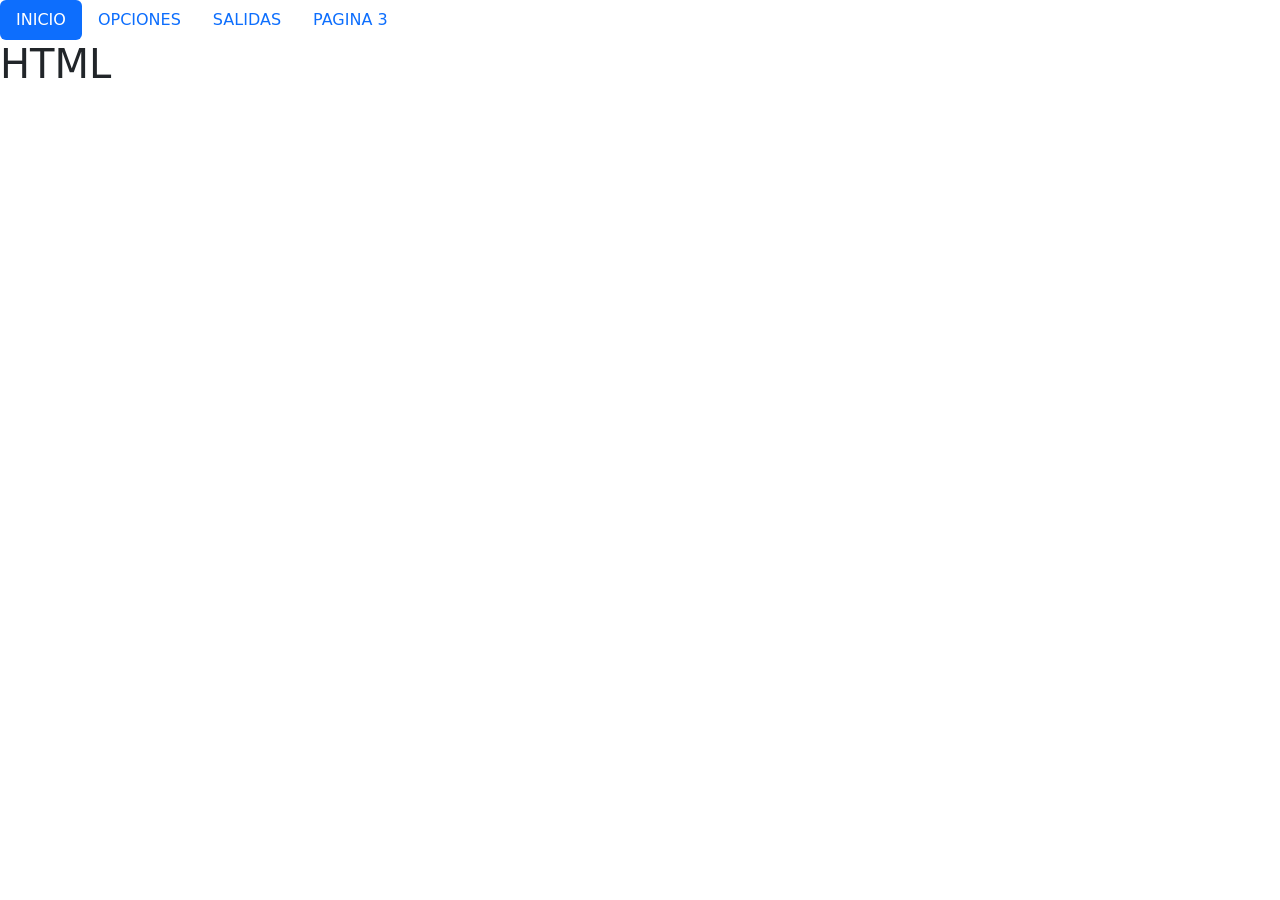
==== index.html @ 3bd36f17 "He creado mi repositorio He creado el repositorio, e hice el código de index, y las 3 paginas distin" ====
<!DOCTYPE html>
<html lang="es">
    <head>
      
       <title>Grados Universitarios Tic</title>
       <link href="https://cdn.jsdelivr.net/npm/bootstrap@5.3.8/dist/css/bootstrap.min.css" rel="stylesheet" integrity="sha384-sRIl4kxILFvY47J16cr9ZwB07vP4J8+LH7qKQnuqkuIAvNWLzeN8tE5YBujZqJLB" crossorigin="anonymous">
       <link rel="icon" type="image/png" href="img1/logos.png">
       <meta charset="utf-8">
       <meta name="viewport" content="width=device-width, initial-scale=1">
       <link rel="stylesheet" href="./css/cositas.css">
    </head>
    <body class="fto">
        <ul class="nav nav-pills">
            <li class="nav-item">
              <a class="nav-link active" aria-current="page" href="./index.html">INICIO</a>
            </li>
            <li class="nav-item">
              <a class="nav-link" href="./pag1.html">OPCIONES</a>
            </li>
            <li class="nav-item">
              <a class="nav-link" href="./pag2.html">SALIDAS</a>
            </li>
            <li class="nav-item">
                <a class="nav-link" href="./pag3.html">PAGINA 3</a>
              </li>
    
    
          </ul>



        <h1>HTML</h1>
    

        <script src="https://cdn.jsdelivr.net/npm/bootstrap@5.3.8/dist/js/bootstrap.bundle.min.js" integrity="sha384-FKyoEForCGlyvwx9Hj09JcYn3nv7wiPVlz7YYwJrWVcXK/BmnVDxM+D2scQbITxI" crossorigin="anonymous"></script>
    </body>
</html>
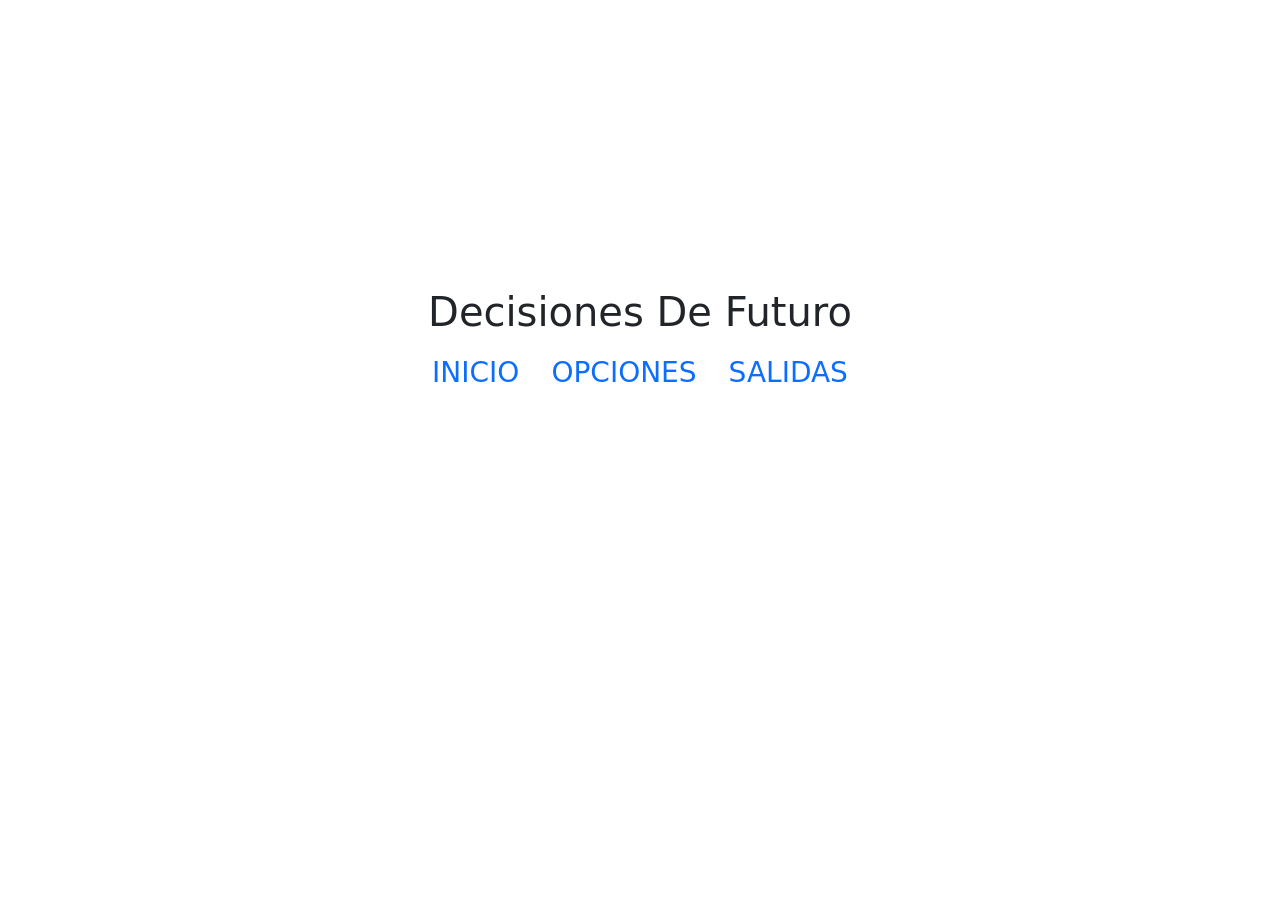
==== commit 5f732036: "hice un nuevo index cree un index en el que puse los nuevos enlaces a opciones y salidas y los puse " ====
--- a/index.html
+++ b/index.html
@@ -1,37 +1,47 @@
 <!DOCTYPE html>
 <html lang="es">
     <head>
-      
-       <title>Grados Universitarios Tic</title>
+       <title>Grados Universitarios</title>
        <link href="https://cdn.jsdelivr.net/npm/bootstrap@5.3.8/dist/css/bootstrap.min.css" rel="stylesheet" integrity="sha384-sRIl4kxILFvY47J16cr9ZwB07vP4J8+LH7qKQnuqkuIAvNWLzeN8tE5YBujZqJLB" crossorigin="anonymous">
-       <link rel="icon" type="image/png" href="img1/logos.png">
        <meta charset="utf-8">
        <meta name="viewport" content="width=device-width, initial-scale=1">
-       <link rel="stylesheet" href="./css/cositas.css">
+       <link rel="stylesheet" href="./css/andaduras.css">
     </head>
-    <body class="fto">
-        <ul class="nav nav-pills">
+    <body class="back">
+      <br></br>
+      <br></br>
+      <br></br>
+      <br></br>
+      <br></br>
+      <br></br>
+
+      <h1 class="title text-center">Decisiones De Futuro</h1>
+      
+      
+      
+      
+      
+      
+      <ul class="nav nav-pills justify-content-center fs-3 mt-7">
+
             <li class="nav-item">
-              <a class="nav-link active" aria-current="page" href="./index.html">INICIO</a>
+              <a class="nav-link" aria-current="page" href="./pag1.html">INICIO</a>
             </li>
             <li class="nav-item">
-              <a class="nav-link" href="./pag1.html">OPCIONES</a>
+              <a class="nav-link" href="./pag2.html">OPCIONES</a>
             </li>
             <li class="nav-item">
-              <a class="nav-link" href="./pag2.html">SALIDAS</a>
+              <a class="nav-link" href="./pag3.html">SALIDAS</a>
             </li>
-            <li class="nav-item">
-                <a class="nav-link" href="./pag3.html">PAGINA 3</a>
-              </li>
+            
     
-    
-          </ul>
+        </ul>
 
 
 
-        <h1>HTML</h1>
+       
     
 
         <script src="https://cdn.jsdelivr.net/npm/bootstrap@5.3.8/dist/js/bootstrap.bundle.min.js" integrity="sha384-FKyoEForCGlyvwx9Hj09JcYn3nv7wiPVlz7YYwJrWVcXK/BmnVDxM+D2scQbITxI" crossorigin="anonymous"></script>
     </body>
-</html>
+</html>
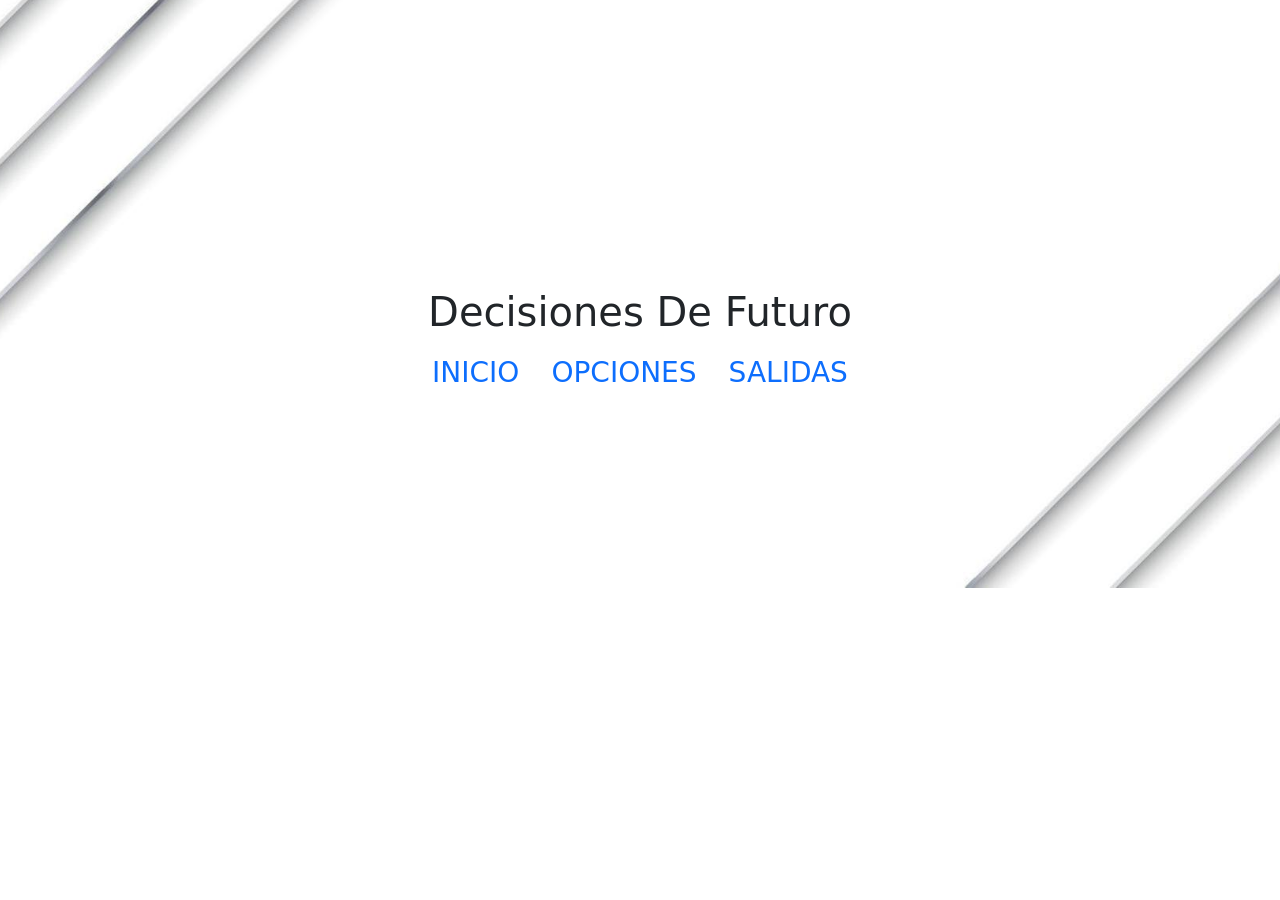
==== commit bc0cabf0: "hice una serie de cambios Cambie varias, cosas y añadire seguramente un carrusel" ====
--- a/index.html
+++ b/index.html
@@ -7,6 +7,7 @@
        <meta name="viewport" content="width=device-width, initial-scale=1">
        <link rel="stylesheet" href="./css/andaduras.css">
     </head>
+   
     <body class="back">
       <br></br>
       <br></br>
@@ -16,11 +17,6 @@
       <br></br>
 
       <h1 class="title text-center">Decisiones De Futuro</h1>
-      
-      
-      
-      
-      
       
       <ul class="nav nav-pills justify-content-center fs-3 mt-7">
 
--- a/css/andaduras.css
+++ b/css/andaduras.css
@@ -0,0 +1,6 @@
+body {
+  background-image: url("../img1/fondo.jpg");
+  background-size: 1500px;
+  background-position: center;
+  background-repeat: no-repeat;
+}
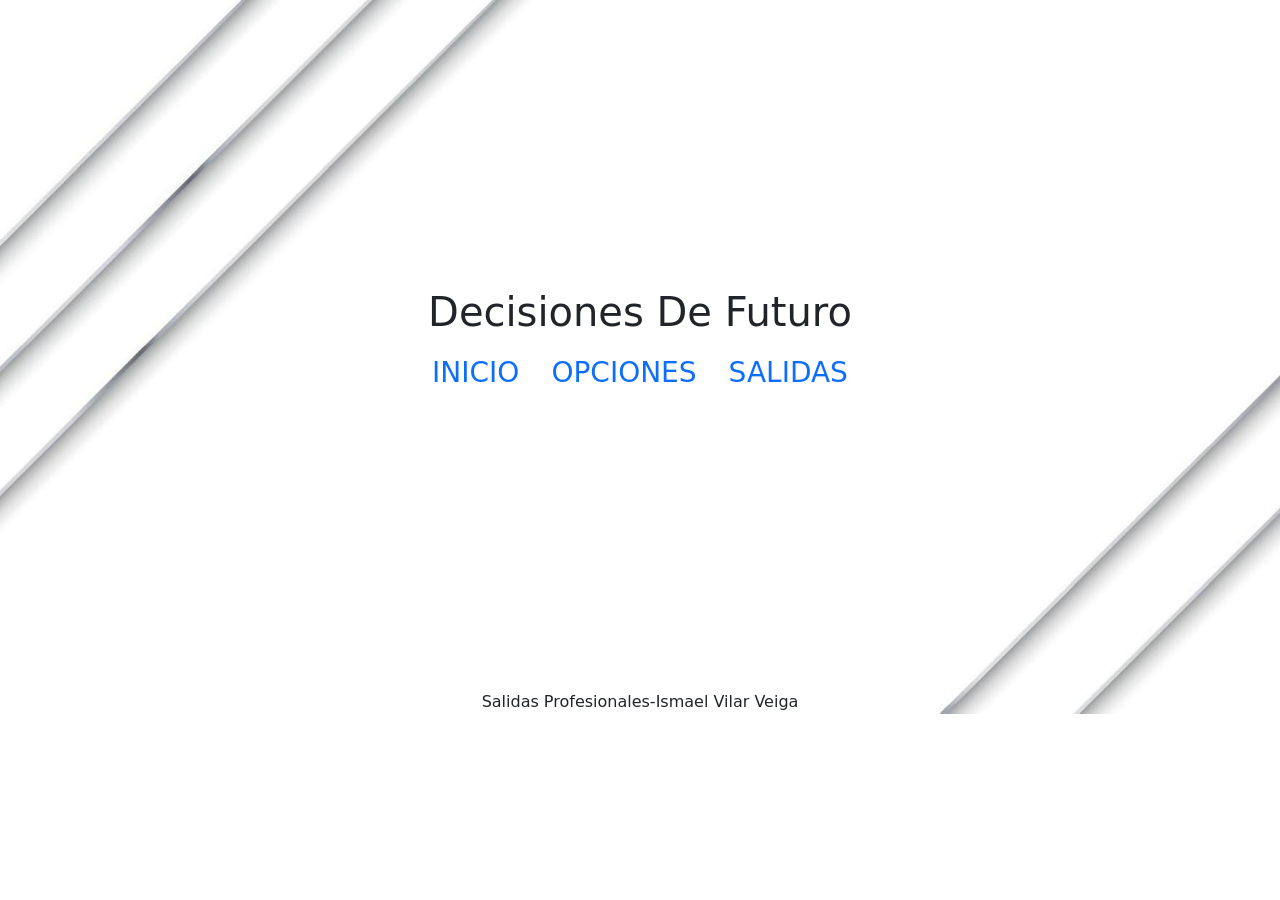
==== commit dade5d19: "use una serie de elementos puse footer, puse fotos y demas" ====
--- a/index.html
+++ b/index.html
@@ -32,6 +32,16 @@
             
     
         </ul>
+        <br></br>
+        <br></br>
+        <br></br>
+        <br></br>
+        <br></br>
+        <br></br>
+
+        <footer class="title text-center">
+          Salidas Profesionales-Ismael Vilar Veiga
+        </footer>
 
 
 
--- a/css/andaduras.css
+++ b/css/andaduras.css
@@ -1,6 +1,14 @@
 body {
   background-image: url("../img1/fondo.jpg");
-  background-size: 1500px;
+  background-size: cover;
   background-position: center;
   background-repeat: no-repeat;
 }
+.card-img-top {
+    width: 100%;
+    height: 280px;
+    object-fit: cover;
+}
+.conclusion {
+  border: 2px solid rgb(83, 93, 184) !important;
+}
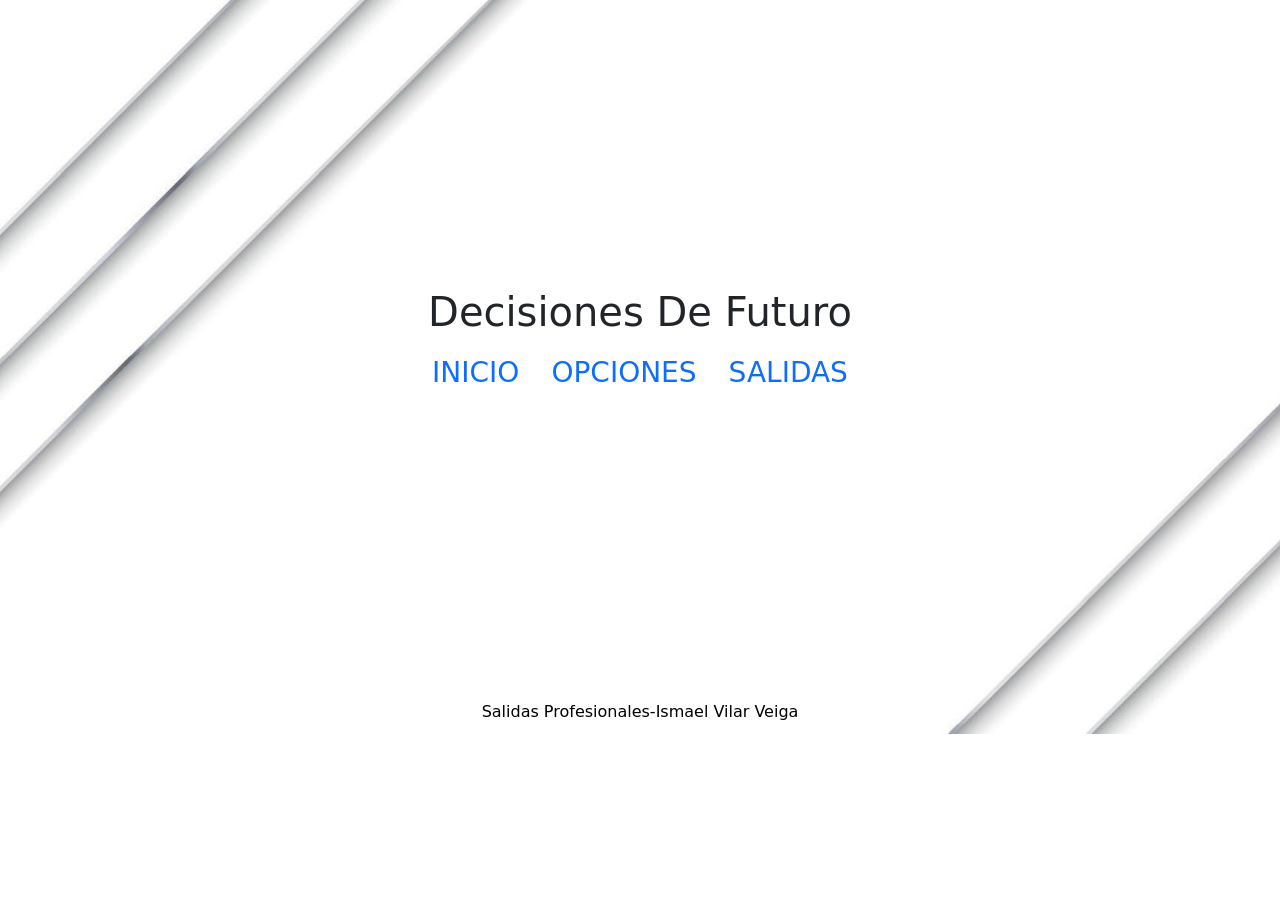
==== commit dfc2e403: "varios cambios agregue un menu." ====
--- a/index.html
+++ b/index.html
@@ -39,7 +39,7 @@
         <br></br>
         <br></br>
 
-        <footer class="title text-center">
+        <footer class="quesiquesitoquesi">
           Salidas Profesionales-Ismael Vilar Veiga
         </footer>
 
--- a/css/andaduras.css
+++ b/css/andaduras.css
@@ -10,5 +10,23 @@
     object-fit: cover;
 }
 .conclusion {
-  border: 2px solid rgb(83, 93, 184) !important;
+  border: 2px solid rgb(207, 226, 255) !important;
+}
+.btn.vinicius.fs-5 { 
+    background-color: rgb(255, 255, 255) ;
+    border: none ;
+    color: rgb(0, 0, 0) ;
+    box-shadow: none ;
+}
+.quesiquesitoquesi {
+  background-color: transparent;
+  color: rgb(0, 0, 0);
+  text-align: center;
+  padding: 10px;
+}
+.carousel-item img {
+  width: 100%;
+  height: 400px;
+  object-fit: cover;
+  transition: opacity 4s ease-in-out;
 }
